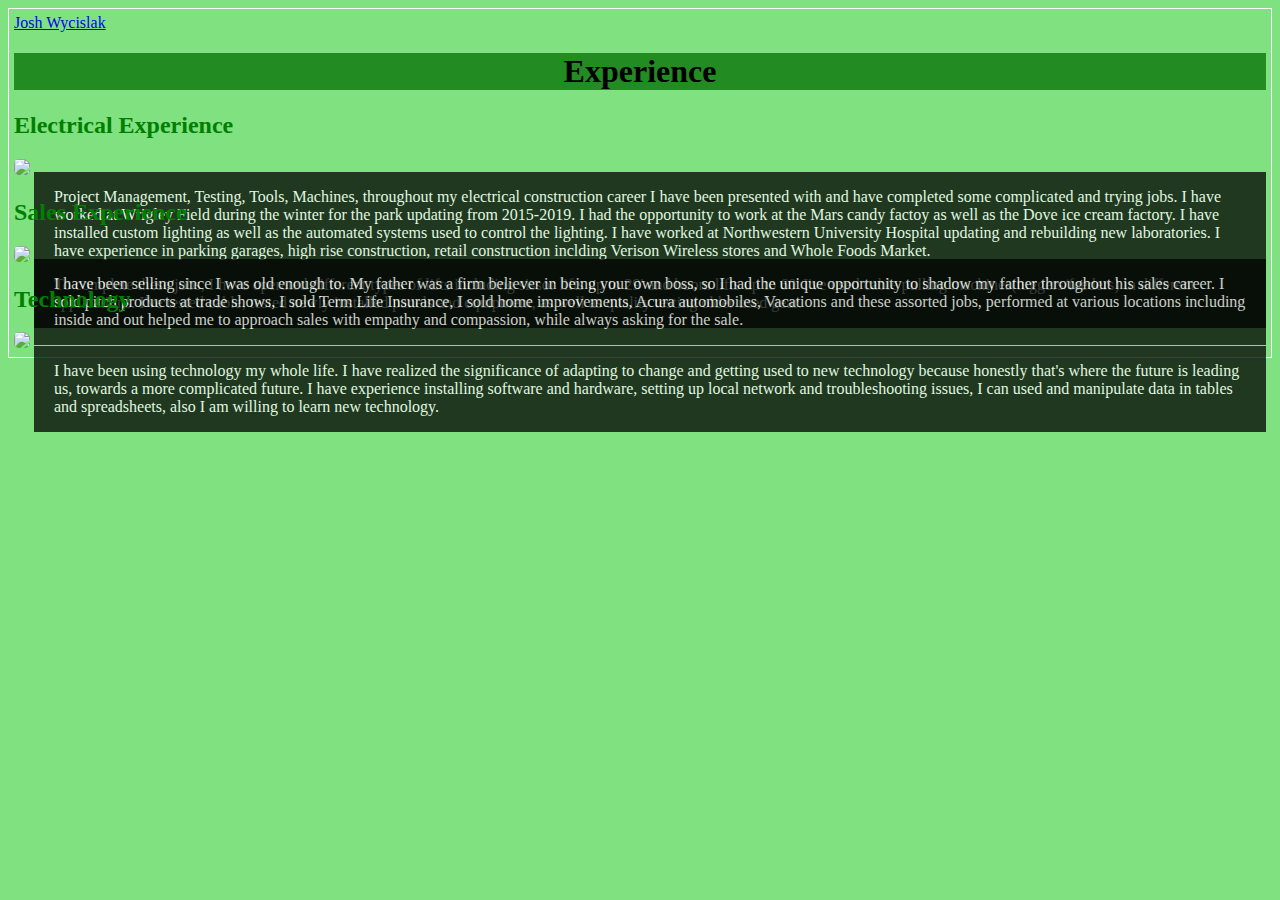
==== experience.html @ bb5e8c36 "b" ====
<!DOCTYPE html>
<html>
    <head>
        <title>Wycislak resume</title>
        <link href="./css/style.css" type=text/css rel="stylesheet">
    </head>
    <body class="ex">
        <style>
            
        </style>
        <header><a href="index.html">Josh Wycislak<a/a></header>
        <h1>Experience</h1>
        <div class="container"><h2>Electrical Experience</h2>
            <img src="./css/resources/ElectricArc.jpeg">
            <div class="text-box1">
                <p>Project Management, Testing, Tools, Machines, throughout my electrical construction career
                    I have been presented with and have completed some complicated and trying jobs. I have worked 
                    at Wrigley Field during the winter for the park updating from 2015-2019. I had the opportunity 
                    to work at the Mars candy factoy as well as the Dove ice cream factory. I have installed custom
                    lighting as well as the automated systems used to control the lighting. I have worked at Northwestern
                    University Hospital updating and rebuilding new laboratories. I have experience in parking garages, 
                    high rise construction, retail construction inclding Verison Wireless stores and Whole Foods Market.</p>
                    <p>To complete these jobs, I have operated different types of lifts including sissor lifts up to 29'
                    and boom lifts up to 60' I've used cable pulling machines(tuggers/feeders) in different applications. 
                    I've tested cable, tested newly installed panels and equipment, as well as quality testing older used 
                    gear.</p>
            </div>
        </div>
        <div class="container"><h2>Sales Experience</h2>
            <img src="css/resources/salesshake.jpeg">
            <div class="text-box1">
                <p>I have been selling since I was old enough to. My father was a firm believer in being your own boss, 
                    so I had the unique opportunity to shadow my father throughout his sales career. I sold pitch products 
                    at trade shows, I sold Term Life Insurance, I sold home improvements, Acura automobiles, Vacations and 
                    these assorted jobs, performed at various locations including inside and out helped me to approach sales 
                    with empathy and compassion, while always asking for the sale.
                </p>
            </div>
        </div>
        <div class="container"><h2>Technology</h2></p>
            <img src="css/resources/Technology.jpeg">
            <div class="text-box1">
                <p>I have been using technology my whole life. I have realized the significance of adapting
                    to change and getting used to new technology because honestly that's where the future is 
                    leading us, towards a more complicated future. I have experience installing software and hardware, 
                    setting up local network and troubleshooting issues, I can used and manipulate data in tables and spreadsheets, 
                    also I am willing to learn new technology.
                </p>
            </div>
        </div>
    </body>
</html>
---- css/style.css ----
nav a {
    display: inline;
    padding: 5px;
    color: rgba(255, 145, 0, 0.866);
    text-decoration: none;
}
.index {
    background-color: rgb(128, 225, 128);
    background-size: 50%;
    border: 1px solid white;
    padding: 5px;
    background-repeat: ;
}
.edu {
    background-color: rgb(128, 225, 128);
    background-size: 50%;
    border: 1px solid white;
    padding: 5px;
}
.ex {
    background-color: rgb(128, 225, 128);
    background-size: 50%;
    border: 1px solid white;
    padding: 5px; 
}
.skill {
    background-color: rgb(128, 225, 128);
    background-size: 50%;
    border: 1px solid white;
    padding: 5px;
}
.award {
    background-image: url("./resources/eaglebackground.jpeg");
    border: 1px solid white;
    padding: 5px;
    width: auto;
    background-repeat: none; 
}
.award img {
    width: auto;
}
.container {
    position:relative;
}
.text-box {
    position: absolute;
    bottom: 20px;
    right: 20px;
    background-color: black;
    color: white;
    padding-left: 20px;
    padding-right: 20px;
}
.text-box1 {
    position: absolute;
    top: 60px;
    left: 20px;
    background-color: black;
    opacity: 75%;
    
    color: white;
    padding-left: 20px;
    padding-right: 20px;
}
h1 {
    color:;
    background-color: forestgreen;
    text-align: center;
}

h2 {
    color:green;
    
}

.experience {
    background-color: rgb(212, 80, 102);
    border: 2px solid black;
    width: 100%;
    padding: 5px;
}
.index1 img {
    width: 50%;
}
img {
    width: 100%;
    border-radius: 5px;
}
.josh img {
    width: 50%;
    height: auto;
    display: inline-block;
    position: fixed;
    padding-left: 50%;
    padding-top: none;
    bottom: 20px;
   }
.skills {
    background-color: rgb(109, 84, 232);
    border: 2px solid black;
    width: 100%;
    padding: 5px;
}

.education {
    background-color: orange;
    border: 2px solid black;
    padding: 5px;
}


.awards {
    background-color: lightgreen;
    border: 2px solid black;
    padding: 5px;
}
.employers {
    background-color:blue;
    border: 2px solid black;
    padding: 5px;
}
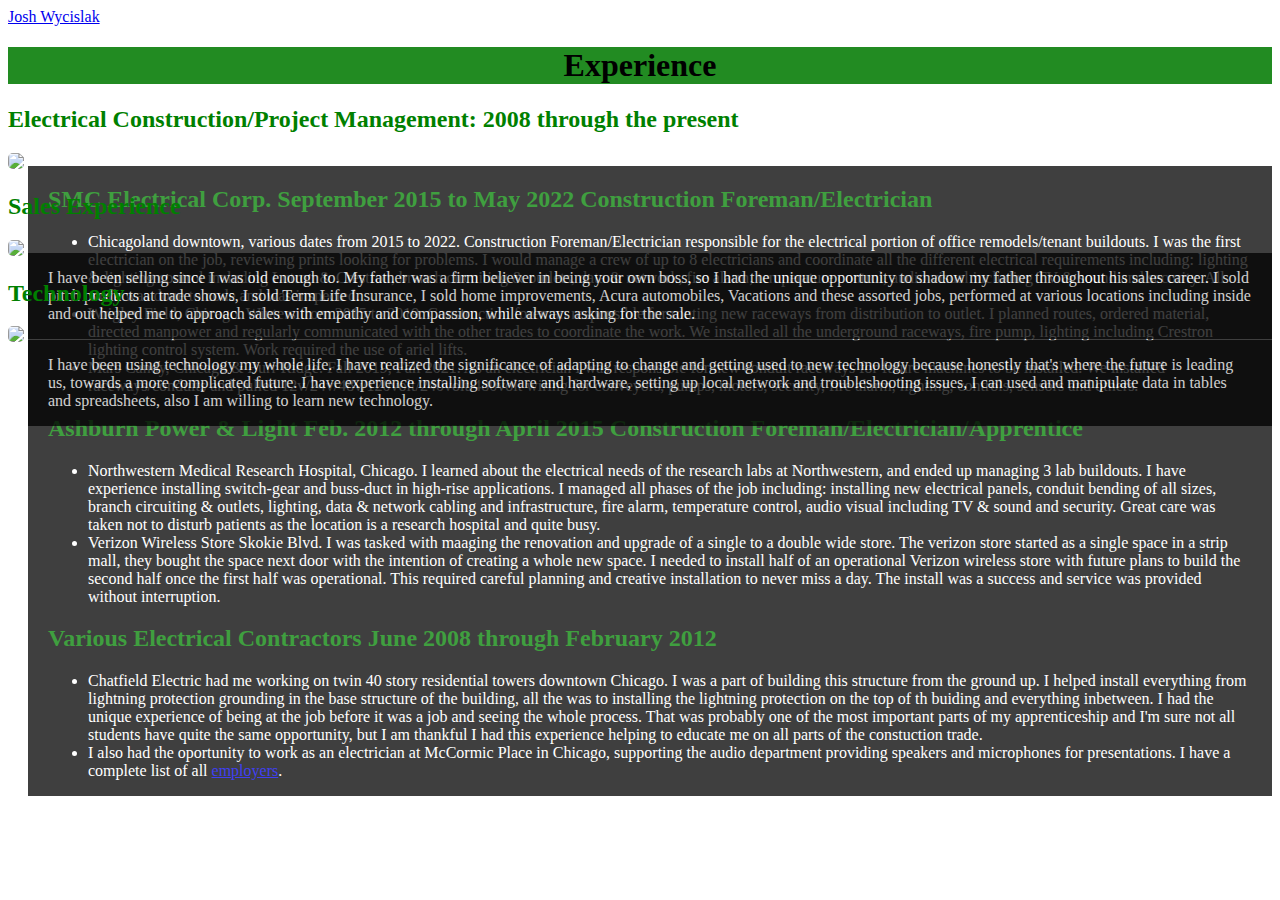
==== commit fd8d0b5c: "yup" ====
--- a/experience.html
+++ b/experience.html
@@ -4,26 +4,35 @@
         <title>Wycislak resume</title>
         <link href="./css/style.css" type=text/css rel="stylesheet">
     </head>
-    <body class="ex">
+    <body class="basic">
         <style>
             
         </style>
         <header><a href="index.html">Josh Wycislak<a/a></header>
         <h1>Experience</h1>
-        <div class="container"><h2>Electrical Experience</h2>
+        <div class="container"><h2>Electrical Construction/Project Management: 2008 through the present</h2>
             <img src="./css/resources/ElectricArc.jpeg">
             <div class="text-box1">
-                <p>Project Management, Testing, Tools, Machines, throughout my electrical construction career
-                    I have been presented with and have completed some complicated and trying jobs. I have worked 
-                    at Wrigley Field during the winter for the park updating from 2015-2019. I had the opportunity 
-                    to work at the Mars candy factoy as well as the Dove ice cream factory. I have installed custom
-                    lighting as well as the automated systems used to control the lighting. I have worked at Northwestern
-                    University Hospital updating and rebuilding new laboratories. I have experience in parking garages, 
-                    high rise construction, retail construction inclding Verison Wireless stores and Whole Foods Market.</p>
-                    <p>To complete these jobs, I have operated different types of lifts including sissor lifts up to 29'
-                    and boom lifts up to 60' I've used cable pulling machines(tuggers/feeders) in different applications. 
-                    I've tested cable, tested newly installed panels and equipment, as well as quality testing older used 
-                    gear.</p>
+                
+                <div><h2>SMC Electrical Corp. September 2015 to May 2022 Construction Foreman/Electrician</h2>
+                    <div><ul>
+                        <li>Chicagoland downtown, various dates from 2015 to 2022. Construction Foreman/Electrician responsible for the electrical portion of office remodels/tenant buildouts. I was the first electrician on the job, reviewing prints looking for problems. I would manage a crew of up to 8 electricians and coordinate all the different electrical requirements including: lighting & lighting control including Lutron & Crestron, branch circuiting & outlets, data & network, fire alarm, temperature control, audio visual including TV & sound and security. All work was done to code and was inspected. </li>
+                        <li>Wrigley Field, Chicago. Winters from 2015 to 2019. Construction foreman responsible for routing new raceways from distribution to outlet. I planned routes, ordered material, directed manpower and regularly communicated with the other trades to coordinate the work. We installed all the underground raceways, fire pump, lighting including Crestron lighting control system. Work required the use of ariel lifts.</li>
+                        <li>Mars Candy, Chicago & Burr Ridge. Fall 2019, Fall 2021. As an electrician I was responsible for new conduit raceways for future machines to be installed. We installed raceways/conduits and pulled 12v/24v/48v/120volt/240volt/480volt wiring for conveyors, pumps, motors, security, fire alarm, lighting, controls, sensors and others. </li>
+                    </ul></div>
+
+                </div>
+                <div><h2>Ashburn Power & Light Feb. 2012 through April 2015 Construction Foreman/Electrician/Apprentice</h2>
+                    <div><ul><li>Northwestern Medical Research Hospital, Chicago. I learned about the electrical needs of the research labs at Northwestern, and ended up managing 3 lab buildouts. I have experience installing switch-gear and buss-duct in high-rise applications. I managed all phases of the job including: installing new electrical panels, conduit bending of all sizes, branch circuiting & outlets, lighting, data & network cabling and infrastructure, fire alarm, temperature control, audio visual including TV & sound and security. Great care was taken not to disturb patients as the location is a research hospital and quite busy.</li>
+                        <li>Verizon Wireless Store Skokie Blvd. I was tasked with maaging the renovation and upgrade of a single to a double wide store. The verizon store started as a single space in a strip mall, they bought the space next door with the intention of creating a whole new space. I needed to install half of an operational Verizon wireless store with future plans to build the second half once the first half was operational. This required careful planning and creative installation to never miss a day. The install was a success and service was provided without interruption.</li></ul>
+                    </div>
+                </div>
+                <div><h2>Various Electrical Contractors June 2008 through February 2012 </h2>
+                <div><ul><li>Chatfield Electric had me working on twin 40 story residential towers downtown Chicago. I was a part of building this structure from the ground up. I helped install everything from lightning protection grounding in the base structure of the building, all the was to installing the lightning protection on the top of th buiding and everything inbetween. I had the unique experience of being at the job before it was a job and seeing the whole process. That was probably one of the most important parts of my apprenticeship and I'm sure not all students have quite the same opportunity, but I am thankful I had this experience helping to educate me on all parts of the constuction trade.</li>
+                <li>I also had the oportunity to work as an electrician at McCormic Place in Chicago, supporting the audio department providing speakers and microphones for presentations. I have a complete list of all  <a href="./employers">employers</a>.</li></ul></div>
+                </div>
+                
+                    
             </div>
         </div>
         <div class="container"><h2>Sales Experience</h2>
--- a/css/style.css
+++ b/css/style.css
@@ -1,7 +1,7 @@
 nav a {
     display: inline;
     padding: 5px;
-    color: rgba(255, 145, 0, 0.866);
+    color: rgba(242, 26, 228, 0.977);
     text-decoration: none;
 }
 .index {
@@ -57,7 +57,6 @@
     left: 20px;
     background-color: black;
     opacity: 75%;
-    
     color: white;
     padding-left: 20px;
     padding-right: 20px;
@@ -67,16 +66,12 @@
     background-color: forestgreen;
     text-align: center;
 }
-
 h2 {
     color:green;
-    
 }
-
 .experience {
     background-color: rgb(212, 80, 102);
     border: 2px solid black;
-    width: 100%;
     padding: 5px;
 }
 .index1 img {
@@ -98,24 +93,22 @@
 .skills {
     background-color: rgb(109, 84, 232);
     border: 2px solid black;
-    width: 100%;
     padding: 5px;
 }
-
 .education {
-    background-color: orange;
+    background-image: url("./resources/pinkuniverse.jpeg");
     border: 2px solid black;
     padding: 5px;
+    color: white;
 }
-
-
 .awards {
-    background-color: lightgreen;
+    background-color: gold;
     border: 2px solid black;
     padding: 5px;
+    color: white;
 }
 .employers {
-    background-color:blue;
+    background-image: url("./resources/leather.jpeg");
     border: 2px solid black;
     padding: 5px;
 }